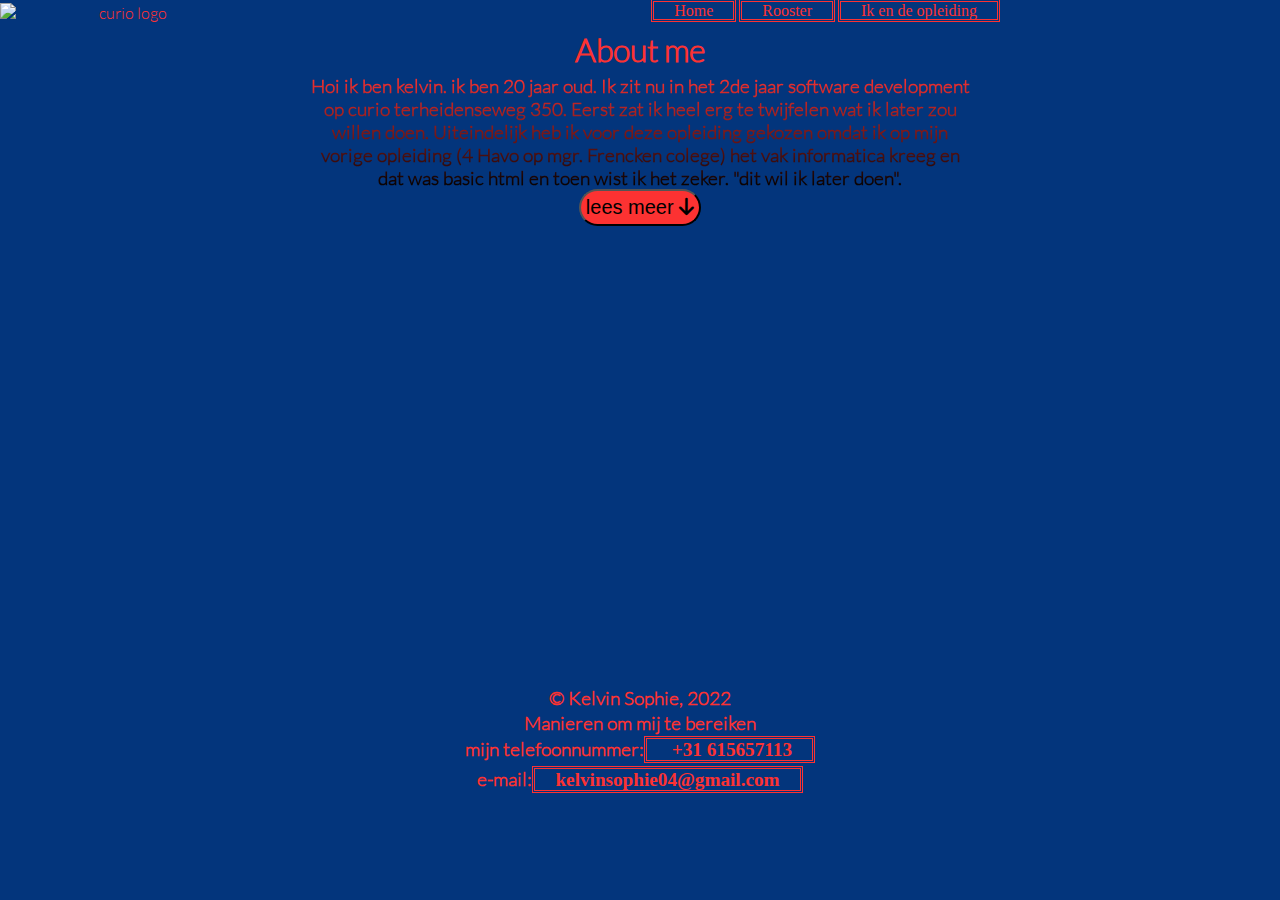
==== aboutme.html @ ab057853 "van php naar html" ====
<!DOCTYPE html>
<html lang="nl">
	<head>
		<meta charset="utf-8">
		<meta name="viewport" content="width=device-width, initial-scale=1">
		<link rel="stylesheet" href="css/style.css">
		<link rel="stylesheet" href="fontawesome/css/all.min.css">
		<title>curio</title>
	</head>
<body>
	<div>
		<header> 
			<div class="wrapper-header">
				<img src="logos/curio-04-rood-logo-rgb.png" alt="curio logo" width=25% height=75%>
				<nav>
					<a href="index.html">Home</a>
					<a href="rooster.html">Rooster</a>
					<a href="aboutme.html">Ik en de opleiding</a>
				</nav>
				
			</div>
		</header>
		<main>
			<div class="wrapper">
				<h1>About me</h1>
			</div>
			<p id="gradientText">Hoi ik ben kelvin. ik ben 20 jaar oud. Ik zit nu in het 2de jaar software development op curio terheidenseweg 350. Eerst 
				zat ik heel erg te twijfelen wat ik later zou willen doen. Uiteindelijk heb ik voor deze opleiding gekozen omdat ik op mijn vorige opleiding 
				(4 Havo op mgr. Frencken colege) het vak informatica kreeg en dat was basic html en toen wist ik het zeker. "dit wil ik later doen".</p>
			<p id="hiddenText" style="display: none"> Vanuit daar ben ik op deze opleiding gekomen. Ik had verwacht dat ik een van de oudste zou zijn in 
				mijn klas maar dat viel wel mee. Deze opleiding vind ik echt heel leuk om te doen want je kan lekker creatief zijn als het allemaal maar
				 werkt. Het is minder moeilijk dan ik vantevoren had verwacht, ik heb namelijk vrienden die al eerder naar deze opleiding zijn gegaan en
				 die zeiden dat het echt moeilijk is. Ik ben hier om te zeggen dat het best wel mee valt als je maar een beetje oplet en logisch na denkt, 
				 het helpt ook om gewoon dingen te proberen en zo nodig het internet (of chatgpt) raadpleegt</p>
			<button id="leesMeer">lees meer <i class="fa-solid fa-arrow-down"></i></button>
    		<button id="leesMinder" style="display: none">lees minder <i class="fa-solid fa-arrow-up"></i></button>

			<script>
				document.getElementById('leesMeer').addEventListener('click' ,function(){
					document.getElementById('hiddenText').style.display = 'block';
					document.getElementById('leesMinder').style.display = 'block';
					document.getElementById('leesMeer').style.display = 'none';
					document.getElementById('gradientText').style.color = "#FC3232";
				})
				document.getElementById('leesMinder').addEventListener('click' ,function(){
					document.getElementById('hiddenText').style.display = 'none';
					document.getElementById('leesMinder').style.display = 'none';
					document.getElementById('leesMeer').style.display = 'block';
					document.getElementById('gradientText').style.color = "transparent";
				})
			</script>
		</main>
		<footer>
			<div class="wrapper">
				<p>&copy; Kelvin Sophie, 2022</p>
				<h3>Manieren om mij te bereiken</h3>
				<p> mijn telefoonnummer:<span itemprop="telephone"><a href="tel:+31-615657113"> +31 615657113</a></span></p>
				<p>e-mail:<a href="https://mail.google.com/mail/?view=cm&fs=1&to=kelvinsophie04@gmail.com">kelvinsophie04@gmail.com</a></p>
			</div>
		</footer>
	</div>
</body>
</html>
---- css/style.css ----
@font-face {
    font-family: 'Font';
    src: url('../fonts/Lato-Light.eot');
    src: url('../fonts/Lato-Light.eot?#iefix') format('embedded-opentype'),
        url('../fonts/Lato-Light.woff2') format('woff2'),
        url('../fonts/Lato-Light.woff') format('woff');
    font-weight: normal;
    font-style: normal;
    font-display: swap;
}

@font-face {
    font-family: 'a';
    src: url('../fonts/chilanka-Regular.eot');
    src: url('../fonts/chilanka-Regular.eot?#iefix') format('embedded-opentype'),
        url('../fonts/chilanka-Regular.woff2') format('woff2'),
        url('../fonts/chilanka-Regular.woff') format('woff');
    font-weight: normal;
    font-style: normal;
    font-display: swap;
}

* {
	margin: 0;
	padding: 0;
}

body{
	text-align: center;
	background-color: #03357C;
	font-family: 'Font';
}

main{
	min-height:72.5vh;
}


.wrapper-header{
	margin: 500;
	width: 1000px;
	display: flex;
  	align-items: center;
	justify-content: space-between;
}

header, footer{
	background-color: #03357C;
	color: #FC3232;
}



footer{
	width: 100%;
	padding: 5px 0px;
}
  
footer p{ 
	padding: 3px 0px;
}

h1{
	color: #FC3232;
	padding: 5px;
}

h2{
	color: #FC3232;
}

nav{
	padding-bottom: 5px;
}

a {
	color: #FC3232;
	text-decoration: none;
	padding: 0px 20px;
	border-style: double;
	font-family: 'a';
}

a:hover {
  background-color: darkgrey;
}


ul{
	display: inline-block;
  text-align: left;
}

li{
	padding: 3px;
}

p{
	margin: auto;
	padding: 5px;
	max-width: 660px;
	font-weight: bold;
	font-size: larger;
	color: #FC3232;
}

.rooster{
	min-width: 900px;
}

button{
	margin: auto;
	background-color: #FC3232;
	font-size: 20px;
	border-radius: 40px;
	padding: 5px;
}

p#hiddenText{
	margin: 0px auto;
	padding: 0px;
	border: 0px;
	max-width: 660px;
}

#gradientText {
    background-image: linear-gradient(180deg, #FC3232, black);
    -webkit-background-clip: text;
    background-clip: text;
    color: transparent;
	margin: 0px auto;
	padding: 0px;
	max-width: 660px;
}

.form{
	max-width: 400px;
	margin: auto;
}

.formgroup{
	padding: 5px 10px;
	display: flex;
	justify-content: space-between;
}

input{
	width: 200px;
	border: 2px solid black;
	background-color: #FC3232;
}

.submit{
	text-align: center;
	padding: 5px 10px;
}

textarea{
	resize: none;
}

.background{
	background-image: url("../img/monsterlogo.png");
	padding: 200px;
	margin: auto;
	background-position: center;
	background-repeat: no-repeat;
	background-size: 400px;
}

.background h5, .monster{
	margin: 10px;
	color: #ffffff;
}
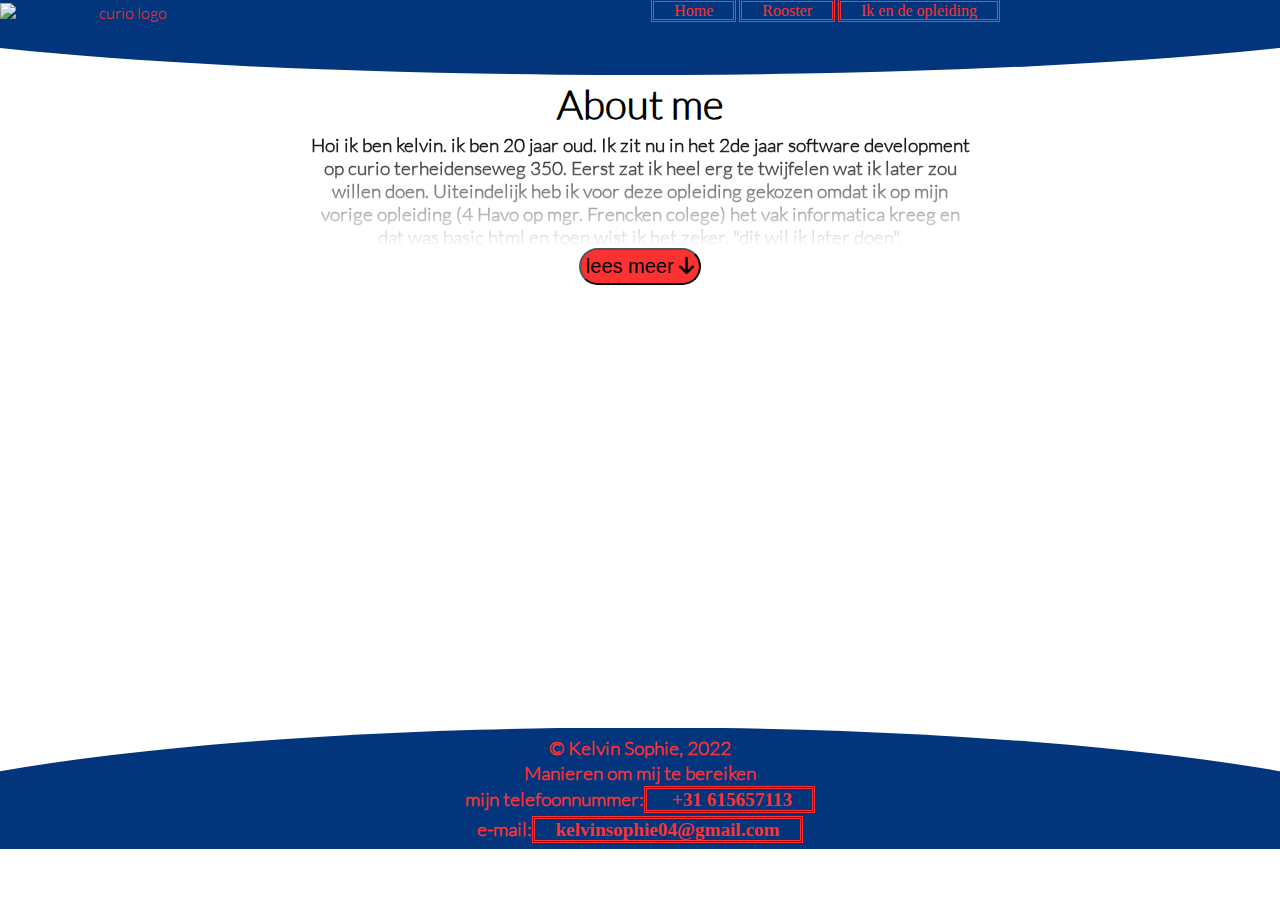
==== commit e8d910d1: "style" ====
--- a/aboutme.html
+++ b/aboutme.html
@@ -40,7 +40,7 @@
 					document.getElementById('hiddenText').style.display = 'block';
 					document.getElementById('leesMinder').style.display = 'block';
 					document.getElementById('leesMeer').style.display = 'none';
-					document.getElementById('gradientText').style.color = "#FC3232";
+					document.getElementById('gradientText').style.color = "black";
 				})
 				document.getElementById('leesMinder').addEventListener('click' ,function(){
 					document.getElementById('hiddenText').style.display = 'none';
--- a/css/style.css
+++ b/css/style.css
@@ -27,7 +27,7 @@
 
 body{
 	text-align: center;
-	background-color: #03357C;
+	background-color: white;
 	font-family: 'Font';
 }
 
@@ -49,24 +49,31 @@
 	color: #FC3232;
 }
 
+header{
+	padding-bottom: 50px;
+	clip-path: ellipse(65% 100% at top);
+}
 
 
 footer{
 	width: 100%;
 	padding: 5px 0px;
+	clip-path: ellipse(65% 100% at bottom);
 }
   
 footer p{ 
 	padding: 3px 0px;
+	color: #FC3232;
 }
 
 h1{
-	color: #FC3232;
+	color: black;
 	padding: 5px;
+	font-size: 40px;
 }
 
 h2{
-	color: #FC3232;
+	color: black;
 }
 
 nav{
@@ -97,11 +104,11 @@
 
 p{
 	margin: auto;
-	padding: 5px;
+	padding-bottom: 30px;
 	max-width: 660px;
 	font-weight: bold;
 	font-size: larger;
-	color: #FC3232;
+	color: black;
 }
 
 .rooster{
@@ -124,7 +131,7 @@
 }
 
 #gradientText {
-    background-image: linear-gradient(180deg, #FC3232, black);
+    background-image: linear-gradient(180deg, black, white);
     -webkit-background-clip: text;
     background-clip: text;
     color: transparent;
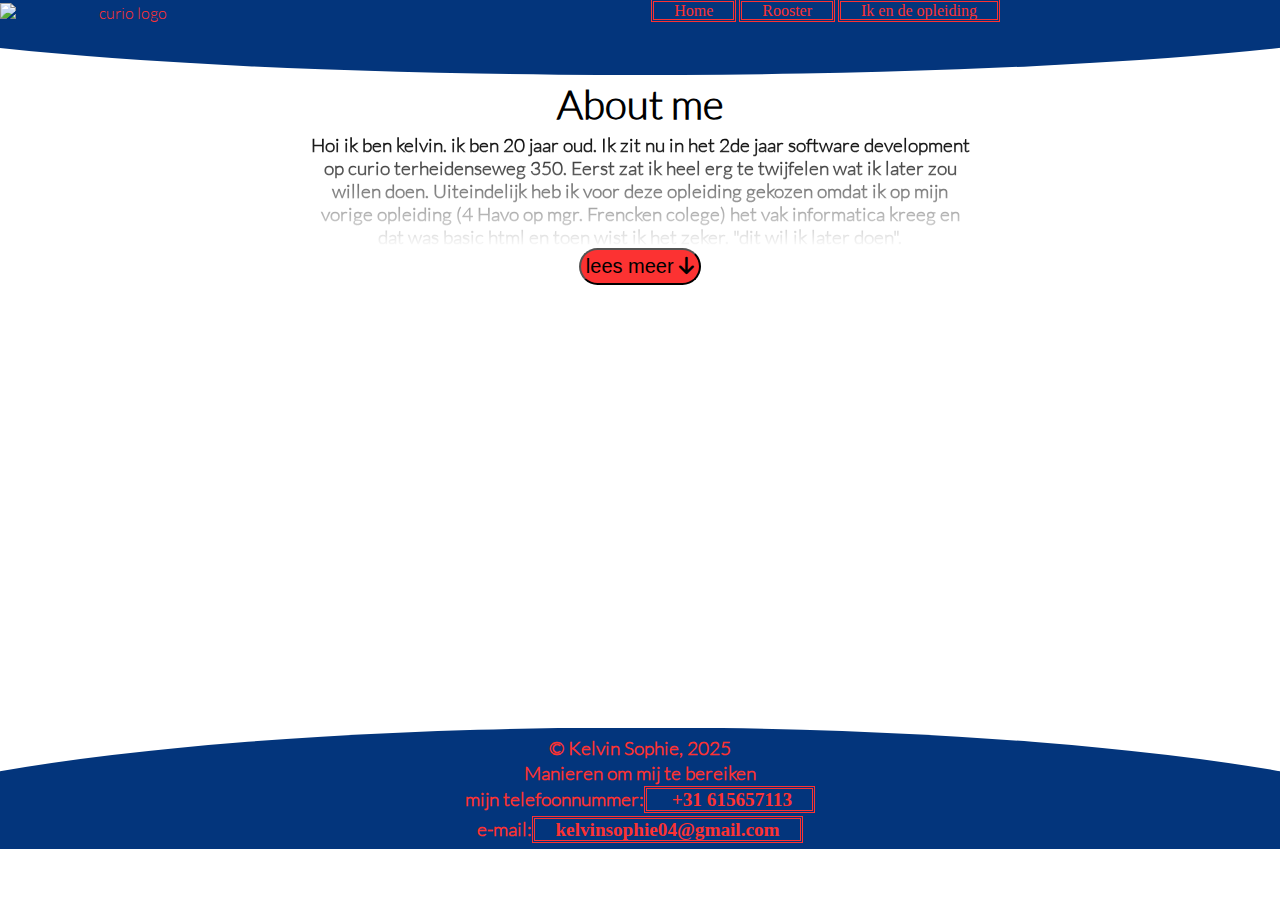
==== commit 921a1256: "update jaar" ====
--- a/aboutme.html
+++ b/aboutme.html
@@ -52,7 +52,7 @@
 		</main>
 		<footer>
 			<div class="wrapper">
-				<p>&copy; Kelvin Sophie, 2022</p>
+				<p>&copy; Kelvin Sophie, 2025</p>
 				<h3>Manieren om mij te bereiken</h3>
 				<p> mijn telefoonnummer:<span itemprop="telephone"><a href="tel:+31-615657113"> +31 615657113</a></span></p>
 				<p>e-mail:<a href="https://mail.google.com/mail/?view=cm&fs=1&to=kelvinsophie04@gmail.com">kelvinsophie04@gmail.com</a></p>
